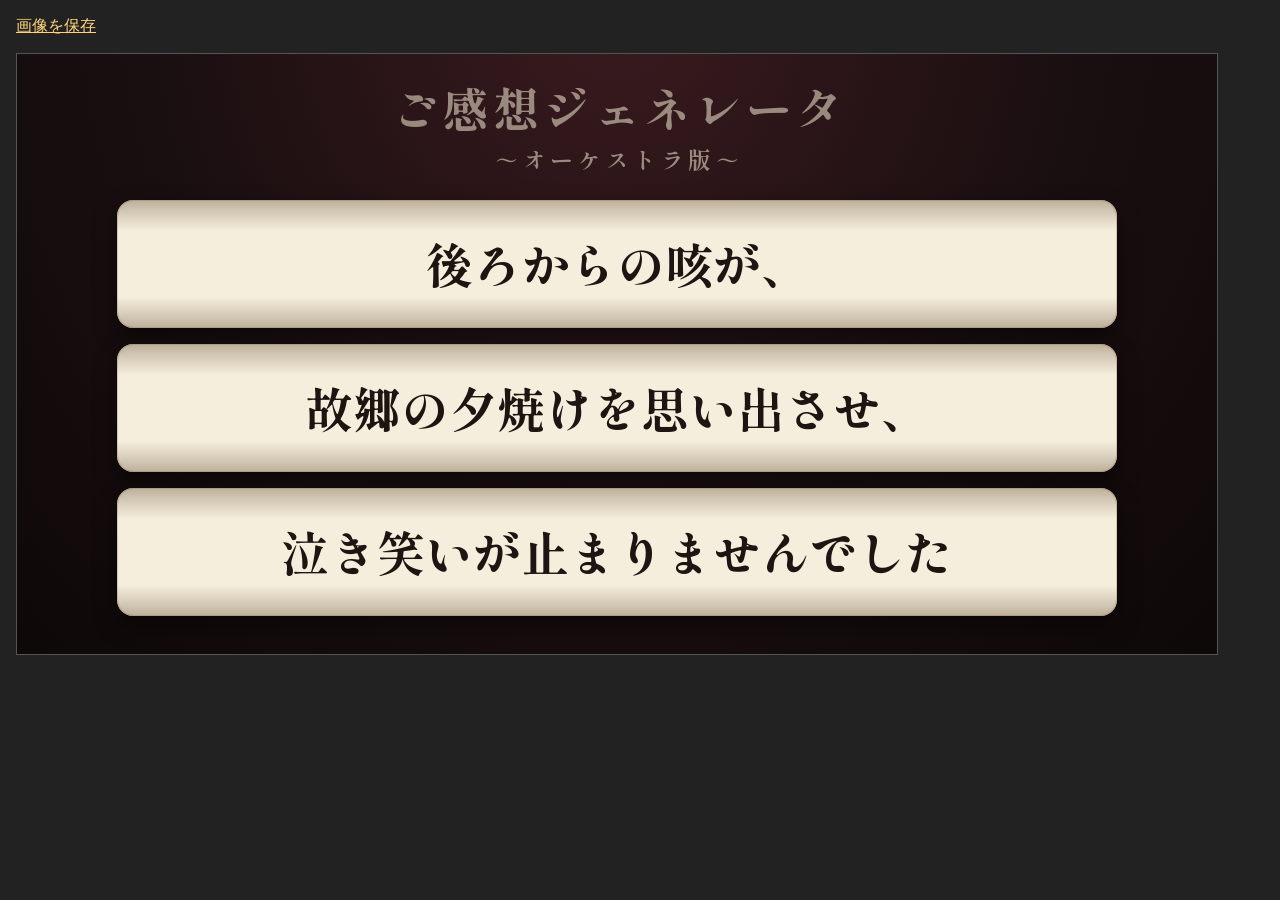
==== tools/make-ogp.html @ eb87ec78 "Xカード用のメタタグと画像（ogp.png）を追加する Co-Authored-By: Claude Sonnet 5 <noreply@anthropic.com>" ====
<!DOCTYPE html>
<html lang="ja">
<head>
<meta charset="UTF-8">
<title>Xカード用の画像を作る</title>
<link href="https://fonts.googleapis.com/css2?family=Shippori+Mincho+B1:wght@700;800&display=swap" rel="stylesheet">
<style>
  body { margin: 16px; font-family: sans-serif; background: #222; color: #eee; }
  canvas { max-width: 100%; height: auto; display: block; margin: 12px 0; border: 1px solid #555; }
  a { color: #ffd479; }
</style>
</head>
<body>
<!--
  Xカード用の画像（1200×600、縦横 2:1）を作るページ。
  リールを回す画面のうち、「ご感想ジェネレータ」の見出しから、3段目のリールまでを、横長に描く。
  色や形は style.css に合わせてあるが、画面のスクリーンショットではなく、Canvasで描き直したもの。
  使い方: ローカルサーバーで、このページを開く。画像が表示されるので、「画像を保存」から保存する。
  ネタを変えるときは、下の CARD を書き換える。
-->
<p><a id="save" download="ogp.png">画像を保存</a></p>
<canvas id="c" width="1200" height="600"></canvas>
<script>
// ★ここを書き換える。リール1〜3に止まっている文（つなぎの「が、」「、」は、画面と同じく自動で付く）
const CARD = {
    title: 'ご感想ジェネレータ',
    subtitle: '～オーケストラ版～',
    reels: ['後ろからの咳', '故郷の夕焼けを思い出させ', '泣き笑いが止まりませんでした'],
};

const W = 1200, H = 600;
const SUFFIXES = ['が、', '、', ''];
const FONT = '"Shippori Mincho B1", "Yu Mincho", "Hiragino Mincho ProN", serif';
const C = { paper: '#f5eedc', ink: '#1d1512', text: '#f3e9d2' };

// 角丸の四角
const roundRect = (ctx, x, y, w, h, r) => {
    ctx.beginPath();
    ctx.moveTo(x + r, y);
    ctx.arcTo(x + w, y, x + w, y + h, r);
    ctx.arcTo(x + w, y + h, x, y + h, r);
    ctx.arcTo(x, y + h, x, y, r);
    ctx.arcTo(x, y, x + w, y, r);
    ctx.closePath();
};

// 字間をあけて中央寄せで描く
const drawSpaced = (ctx, text, centerX, y, spacing) => {
    const chars = [...text];
    const widths = chars.map((ch) => ctx.measureText(ch).width);
    let x = centerX - (widths.reduce((a, b) => a + b, 0) + spacing * (chars.length - 1)) / 2;
    ctx.textAlign = 'left';
    chars.forEach((ch, i) => {
        ctx.fillText(ch, x, y);
        x += widths[i] + spacing;
    });
};

(async () => {
    const texts = CARD.reels.map((t, i) => t + SUFFIXES[i]);
    await Promise.all([
        document.fonts.load(`800 40px ${FONT}`, CARD.title + CARD.subtitle + texts.join('')),
        document.fonts.load(`700 40px ${FONT}`, CARD.subtitle),
    ]);

    const ctx = document.getElementById('c').getContext('2d');
    ctx.textBaseline = 'middle';

    // 背景（style.css の body::before と同じ、上から広がる暗い赤茶のグラデーション）
    ctx.fillStyle = '#0e0808';
    ctx.fillRect(0, 0, W, H);
    ctx.save();
    ctx.translate(W / 2, -0.1 * H);
    ctx.scale(0.91, 1);
    const g = ctx.createRadialGradient(0, 0, 0, 0, 0, 930);
    g.addColorStop(0, '#3a1a1f');
    g.addColorStop(0.55, '#1a0f10');
    g.addColorStop(1, '#0e0808');
    ctx.fillStyle = g;
    ctx.fillRect(-W, -H, W * 2, H * 3);
    ctx.restore();

    // 見出し（画面と同じく、薄く見せる）
    ctx.save();
    ctx.globalAlpha = 0.55;
    ctx.fillStyle = C.text;
    ctx.font = `800 46px ${FONT}`;
    drawSpaced(ctx, CARD.title, W / 2, 56, 4.6);
    ctx.font = `700 23px ${FONT}`;
    drawSpaced(ctx, CARD.subtitle, W / 2, 106, 4.6);
    ctx.restore();

    // リール3本
    const cardW = 1000, cardH = 128, gap = 16, left = (W - cardW) / 2, top0 = 146;
    texts.forEach((text, i) => {
        const x = left, y = top0 + (cardH + gap) * i;
        ctx.save();
        ctx.shadowColor = 'rgba(0, 0, 0, 0.45)';
        ctx.shadowBlur = 24;
        ctx.shadowOffsetY = 10;
        roundRect(ctx, x, y, cardW, cardH, 16);
        ctx.fillStyle = C.paper;
        ctx.fill();
        ctx.restore();

        ctx.save();
        roundRect(ctx, x, y, cardW, cardH, 16);
        ctx.clip();
        // 上下を少し暗くして、筒が回っている感じを出す
        const shade = ctx.createLinearGradient(0, y, 0, y + cardH);
        shade.addColorStop(0, 'rgba(70, 45, 20, 0.32)');
        shade.addColorStop(0.24, 'rgba(70, 45, 20, 0)');
        shade.addColorStop(0.76, 'rgba(70, 45, 20, 0)');
        shade.addColorStop(1, 'rgba(70, 45, 20, 0.32)');
        ctx.fillStyle = shade;
        ctx.fillRect(x, y, cardW, cardH);
        ctx.restore();
        roundRect(ctx, x + 0.5, y + 0.5, cardW - 1, cardH - 1, 16);
        ctx.strokeStyle = 'rgba(120, 90, 40, 0.25)';
        ctx.lineWidth = 1;
        ctx.stroke();

        ctx.fillStyle = C.ink;
        ctx.font = `800 48px ${FONT}`;
        ctx.textAlign = 'center';
        ctx.fillText(text, W / 2, y + cardH / 2 + 2);
    });

    const link = document.getElementById('save');
    document.getElementById('c').toBlob((blob) => {
        link.href = URL.createObjectURL(blob);
        window.ogpBlob = blob;
    }, 'image/png');
})();
</script>
</body>
</html>
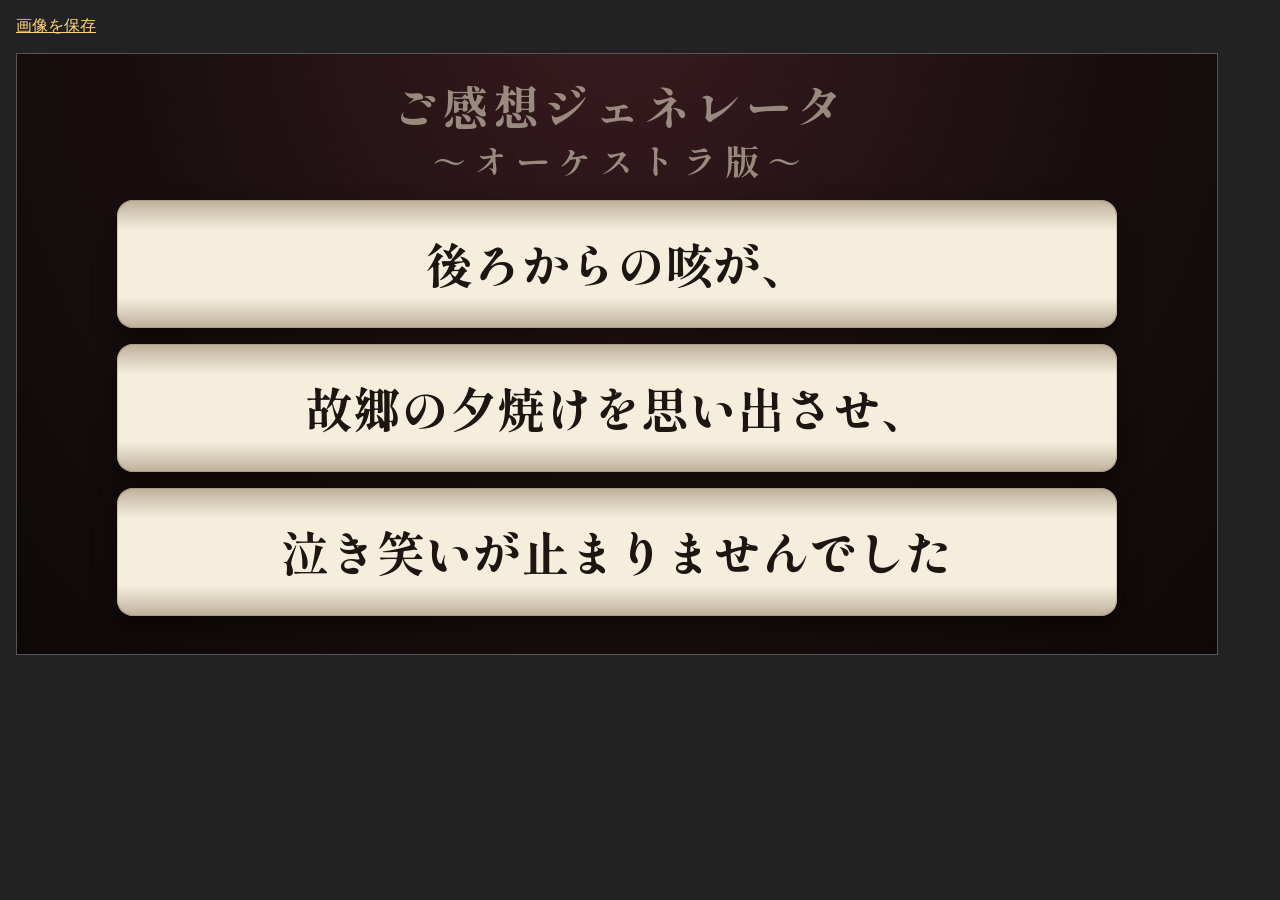
==== commit 7e03c26b: "Xカード用の画像の「～オーケストラ版～」を、画面と同じ比率（0.75倍）にする Co-Authored-By: Claude Sonnet 5 <noreply@anthropic.com>" ====
--- a/tools/make-ogp.html
+++ b/tools/make-ogp.html
@@ -85,9 +85,10 @@
     ctx.globalAlpha = 0.55;
     ctx.fillStyle = C.text;
     ctx.font = `800 46px ${FONT}`;
-    drawSpaced(ctx, CARD.title, W / 2, 56, 4.6);
-    ctx.font = `700 23px ${FONT}`;
-    drawSpaced(ctx, CARD.subtitle, W / 2, 106, 4.6);
+    drawSpaced(ctx, CARD.title, W / 2, 54, 4.6);
+    // 副題は、画面と同じく、見出しの0.75倍の大きさ（字間は、副題の大きさの0.2倍）
+    ctx.font = `700 34.5px ${FONT}`;
+    drawSpaced(ctx, CARD.subtitle, W / 2, 108, 6.9);
     ctx.restore();
 
     // リール3本
